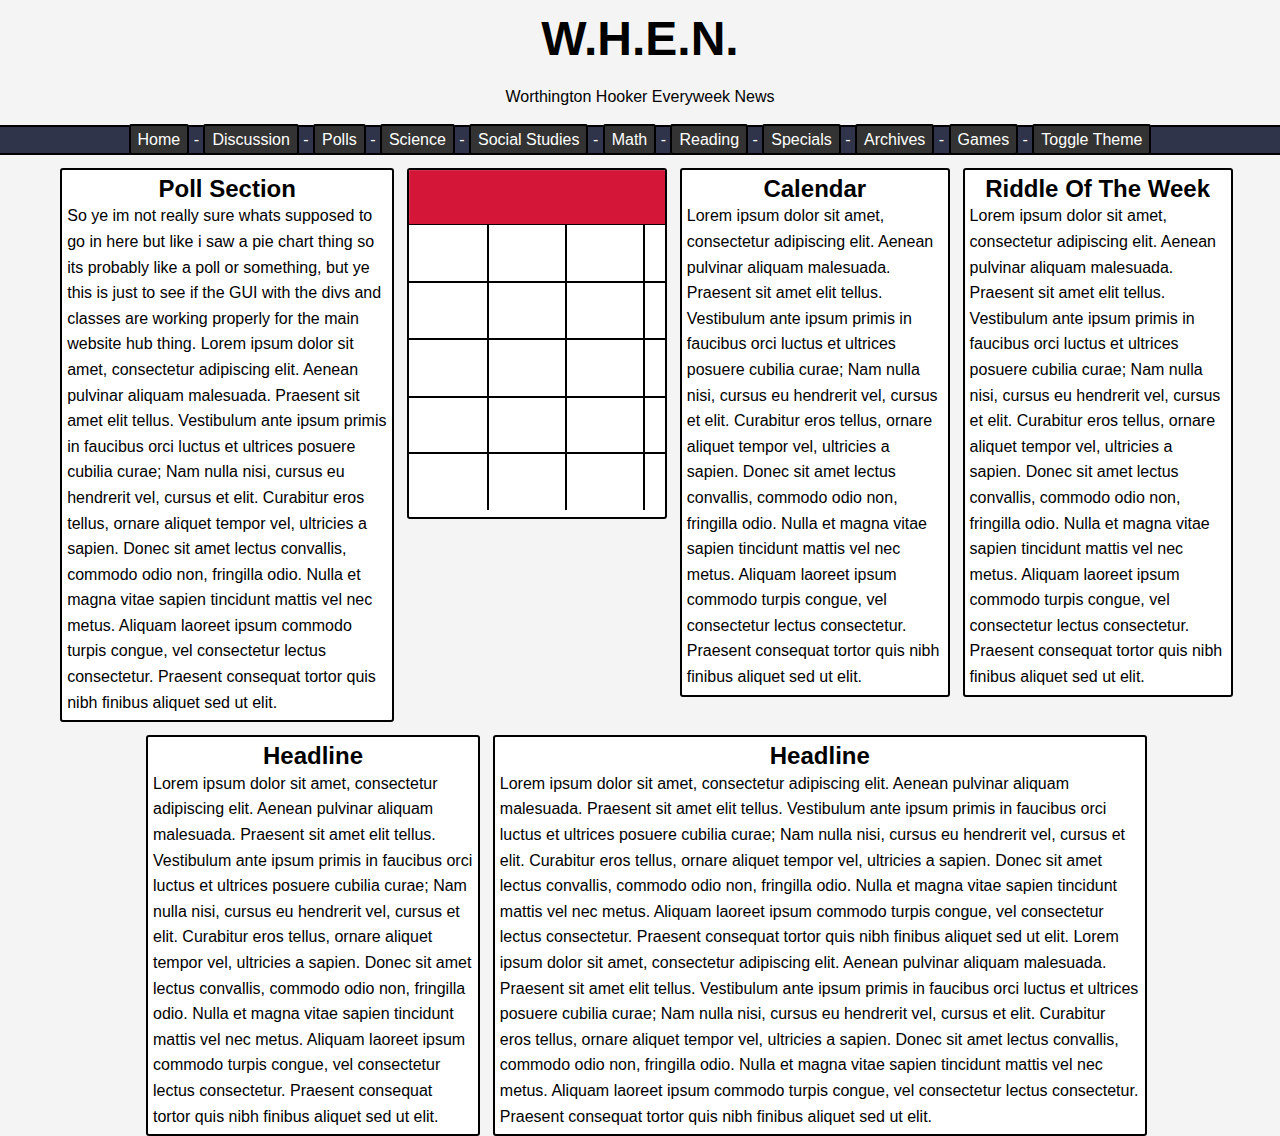
==== index.html @ 35027ff5 "added themes" ====
<!DOCTYPE html>
<html>
    <head>
        <title>W.H.E.N. 6th Grade</title>
        <link rel="stylesheet" type="text/css" href="css/style.css">
        <script>
            function toggleTheme() {
                // Obtains an array of all <link>
                // elements.
                // Select your element using indexing.
                var theme = document.getElementsByTagName('link')[0];
      
                // Change the value of href attribute 
                // to change the css sheet.
                if (theme.getAttribute('href') == 'css/style.css') {
                    theme.setAttribute('href', 'css/dark.css');
                } else {
                    theme.setAttribute('href', 'css/style.css');
                }
            }
            </script>
    </head>
    <body>
        <h1>W.H.E.N.</h1>
        <p>Worthington Hooker Everyweek News</p>
    </body>
    <div class="tabs-box">
        <a class="button" href="index.html">Home</a> - <a class="button" href="discuss.html">Discussion</a> - <a class="button" href="polls.html">Polls</a> - <a class="button" href="science.html">Science</a> - <a class="button" href="ss.html">Social Studies</a> - <a class="button" href="math.html">Math</a> - <a class="button" href="ela.html">Reading</a> - <a class="button" href="specials.html">Specials</a> - <a class="button" href="arch.html">Archives</a> - <a class="button" href="games.html">Games</a> - <a class="button" href="javascript:toggleTheme();">Toggle Theme</a>
        <script type="text/javascript">
        const buttons = document.querySelectorAll('a');
        buttons.forEach(btn => {
            btn.addEventListener('click', function(e) {

                let x = e.clientX - e.target.offsetLeft;
                let y = e.clientY - e.target.offsetTop;

                let ripples = document.createElement('span');
                ripples.style.left = x + 'px';
                ripples.style.top = y + 'px';
                this.appendChild(ripples);

                setTimeout(() => {
                    ripples.remove();
                },250);
            })
        })
        </script>
    </div>
    <div class="flex-box">
        <div class="poll-box">
        <h1>Poll Section</h1>
        So ye im not really sure whats supposed to go in here but like i saw a pie chart thing so its probably like a poll or something, but ye this is just to see if the GUI with the divs and classes are working properly for the main website hub thing. Lorem ipsum dolor sit amet, consectetur adipiscing elit. Aenean pulvinar aliquam malesuada. Praesent sit amet elit tellus. Vestibulum ante ipsum primis in faucibus orci luctus et ultrices posuere cubilia curae; Nam nulla nisi, cursus eu hendrerit vel, cursus et elit. Curabitur eros tellus, ornare aliquet tempor vel, ultricies a sapien. Donec sit amet lectus convallis, commodo odio non, fringilla odio. Nulla et magna vitae sapien tincidunt mattis vel nec metus. Aliquam laoreet ipsum commodo turpis congue, vel consectetur lectus consectetur. Praesent consequat tortor quis nibh finibus aliquet sed ut elit.
        </div>
        <div class="menu-box">
            <img src="img/menu_blank.png">
            </div>
            <div class="calendar-box">
                <h1>Calendar</h1>
                Lorem ipsum dolor sit amet, consectetur adipiscing elit. Aenean pulvinar aliquam malesuada. Praesent sit amet elit tellus. Vestibulum ante ipsum primis in faucibus orci luctus et ultrices posuere cubilia curae; Nam nulla nisi, cursus eu hendrerit vel, cursus et elit. Curabitur eros tellus, ornare aliquet tempor vel, ultricies a sapien. Donec sit amet lectus convallis, commodo odio non, fringilla odio. Nulla et magna vitae sapien tincidunt mattis vel nec metus. Aliquam laoreet ipsum commodo turpis congue, vel consectetur lectus consectetur. Praesent consequat tortor quis nibh finibus aliquet sed ut elit.
                </div>
                <div class="riddle-box">
                    <h1>Riddle Of The Week</h1>
                    Lorem ipsum dolor sit amet, consectetur adipiscing elit. Aenean pulvinar aliquam malesuada. Praesent sit amet elit tellus. Vestibulum ante ipsum primis in faucibus orci luctus et ultrices posuere cubilia curae; Nam nulla nisi, cursus eu hendrerit vel, cursus et elit. Curabitur eros tellus, ornare aliquet tempor vel, ultricies a sapien. Donec sit amet lectus convallis, commodo odio non, fringilla odio. Nulla et magna vitae sapien tincidunt mattis vel nec metus. Aliquam laoreet ipsum commodo turpis congue, vel consectetur lectus consectetur. Praesent consequat tortor quis nibh finibus aliquet sed ut elit.
                    </div>
                    <div class="art1-box">
                        <h1>Headline</h1>
                        Lorem ipsum dolor sit amet, consectetur adipiscing elit. Aenean pulvinar aliquam malesuada. Praesent sit amet elit tellus. Vestibulum ante ipsum primis in faucibus orci luctus et ultrices posuere cubilia curae; Nam nulla nisi, cursus eu hendrerit vel, cursus et elit. Curabitur eros tellus, ornare aliquet tempor vel, ultricies a sapien. Donec sit amet lectus convallis, commodo odio non, fringilla odio. Nulla et magna vitae sapien tincidunt mattis vel nec metus. Aliquam laoreet ipsum commodo turpis congue, vel consectetur lectus consectetur. Praesent consequat tortor quis nibh finibus aliquet sed ut elit.
                        </div>
                        <div class="art2-box">
                            <h1>Headline</h1>
                            Lorem ipsum dolor sit amet, consectetur adipiscing elit. Aenean pulvinar aliquam malesuada. Praesent sit amet elit tellus. Vestibulum ante ipsum primis in faucibus orci luctus et ultrices posuere cubilia curae; Nam nulla nisi, cursus eu hendrerit vel, cursus et elit. Curabitur eros tellus, ornare aliquet tempor vel, ultricies a sapien. Donec sit amet lectus convallis, commodo odio non, fringilla odio. Nulla et magna vitae sapien tincidunt mattis vel nec metus. Aliquam laoreet ipsum commodo turpis congue, vel consectetur lectus consectetur. Praesent consequat tortor quis nibh finibus aliquet sed ut elit. Lorem ipsum dolor sit amet, consectetur adipiscing elit. Aenean pulvinar aliquam malesuada. Praesent sit amet elit tellus. Vestibulum ante ipsum primis in faucibus orci luctus et ultrices posuere cubilia curae; Nam nulla nisi, cursus eu hendrerit vel, cursus et elit. Curabitur eros tellus, ornare aliquet tempor vel, ultricies a sapien. Donec sit amet lectus convallis, commodo odio non, fringilla odio. Nulla et magna vitae sapien tincidunt mattis vel nec metus. Aliquam laoreet ipsum commodo turpis congue, vel consectetur lectus consectetur. Praesent consequat tortor quis nibh finibus aliquet sed ut elit.
                            </div>
    </div>
</html>
---- css/style.css ----
body{
    padding-top: 10px;
    background-color:#f4f4f4;
    color:#000000;
    font-family: Helvetica, sans-serif;
    font-size:16px;
    line-height:1.6em;
    margin:auto;
    text-align: center;
}

h1{
    width: 100%;
    font-size: 48px;
    margin:auto;
    line-height: 1.2;
}

a{
    text-decoration: none;
}

.button{
    position: relative;
    background-color: #333;
    font-size: 16px;
    color:#fff;
    padding:5px 7px;
    border:2px rgb(0, 0, 0) solid;
    border-radius: 3px;
    overflow: hidden;
    text-align: center;
    transition: all 250ms cubic-bezier(.25, .8, .25, 1);
}

.button:hover{
    box-shadow: 0px 0px 10px 3px #080008;
    font-size: 20px;
    color:#fff;
    padding:5px 7px;
    padding:10px 15px;
    border:2px rgb(0, 0, 0) solid;
    border-radius: 5px;
    text-align: center;
    background-image: linear-gradient(to bottom, #2a1433 0%, #1a0a20 100%);
}

.flex-box{
    display: flex;
    flex-flow: row wrap;
    justify-content: center;
    align-items: row;
}

.poll-box{
    width: 25%;
    height: 50%;
    background-color: rgb(255, 255, 255);
    color:rgb(0, 0, 0);
    margin-left: 1%;
    margin-top: 1%;
    border: 2px rgb(0, 0, 0) solid;
    border-radius: 3px;
    padding: 5px;
    text-align: left;
}

.poll-box h1{
    font-size: 24px;
    margin:0;
    width: 100%;
    text-align: center;
}

.menu-box{
    width: 20%;
    height: 50%;
    background-color: rgb(255, 255, 255);
    color:rgb(0, 0, 0);
    margin-left: 1%;
    margin-top: 1%;
    border: 2px rgb(0, 0, 0) solid;
    border-radius: 3px;
    text-align: center;
    align-content: center;
    overflow: hidden;
}

.menu-box h1{
    font-size: 24px;
    margin:0;
    width: 100%;
    text-align: center;
}

.calendar-box{
    width: 20%;
    height: 35%;
    background-color: rgb(255, 255, 255);
    color:rgb(0, 0, 0);
    margin-left: 1%;
    margin-top: 1%;
    border: 2px rgb(0, 0, 0) solid;
    border-radius: 3px;
    padding: 5px;
    text-align: left;
}

.calendar-box h1{
    font-size: 24px;
    margin:0;
    width: 100%;
    text-align: center;
}

.riddle-box{
    width: 20%;
    height: 35%;
    background-color: rgb(255, 255, 255);
    color:rgb(0, 0, 0);
    margin-left: 1%;
    margin-top: 1%;
    border: 2px rgb(0, 0, 0) solid;
    border-radius: 3px;
    padding: 5px;
    text-align: left;
}

.riddle-box h1{
    font-size: 24px;
    margin:0;
    width: 100%;
    text-align: center;
}

.art1-box{
    width: 25%;
    height: 50%;
    background-color: rgb(255, 255, 255);
    color:rgb(0, 0, 0);
    margin-left: 1%;
    margin-top: 1%;
    border: 2px rgb(0, 0, 0) solid;
    border-radius: 3px;
    padding: 5px;
    text-align: left;
}

.art1-box h1{
    font-size: 24px;
    margin:0;
    width: 100%;
    text-align: center;
}

.art2-box{
    width: 50%;
    height: 50%;
    background-color: rgb(255, 255, 255);
    color:rgb(0, 0, 0);
    margin-left: 1%;
    margin-top: 1%;
    border: 2px rgb(0, 0, 0) solid;
    border-radius: 3px;
    padding: 5px;
    text-align: left;
}

.art2-box h1{
    font-size: 24px;
    margin:0;
    width: 100%;
    text-align: center;
}

.tabs-box{
    background-color: rgb(48, 52, 75);
    border-top: 2px rgb(0, 0, 0) solid;
    border-bottom: 2px rgb(0, 0, 0) solid;
    color: #f4f4f4;
    text-align: center;
    height: 2%;
}

#disqus_thread{
    padding: 10px;
    border:2px #000;
}

span {
    position: absolute;
    background: #fff;
    transform: translate(-50%, -50%);
    pointer-events: none;
    border-radius: 50%;
    overflow: hidden;
    animation: animate 250ms linear infinite;
}
@keyframes animate {
    0% {
        width: 0px;
        height: 0px;
        opacity: 100%;
    }
    100% {
        width: 50px;
        height: 50px;
        opacity: 0%;
    }
}
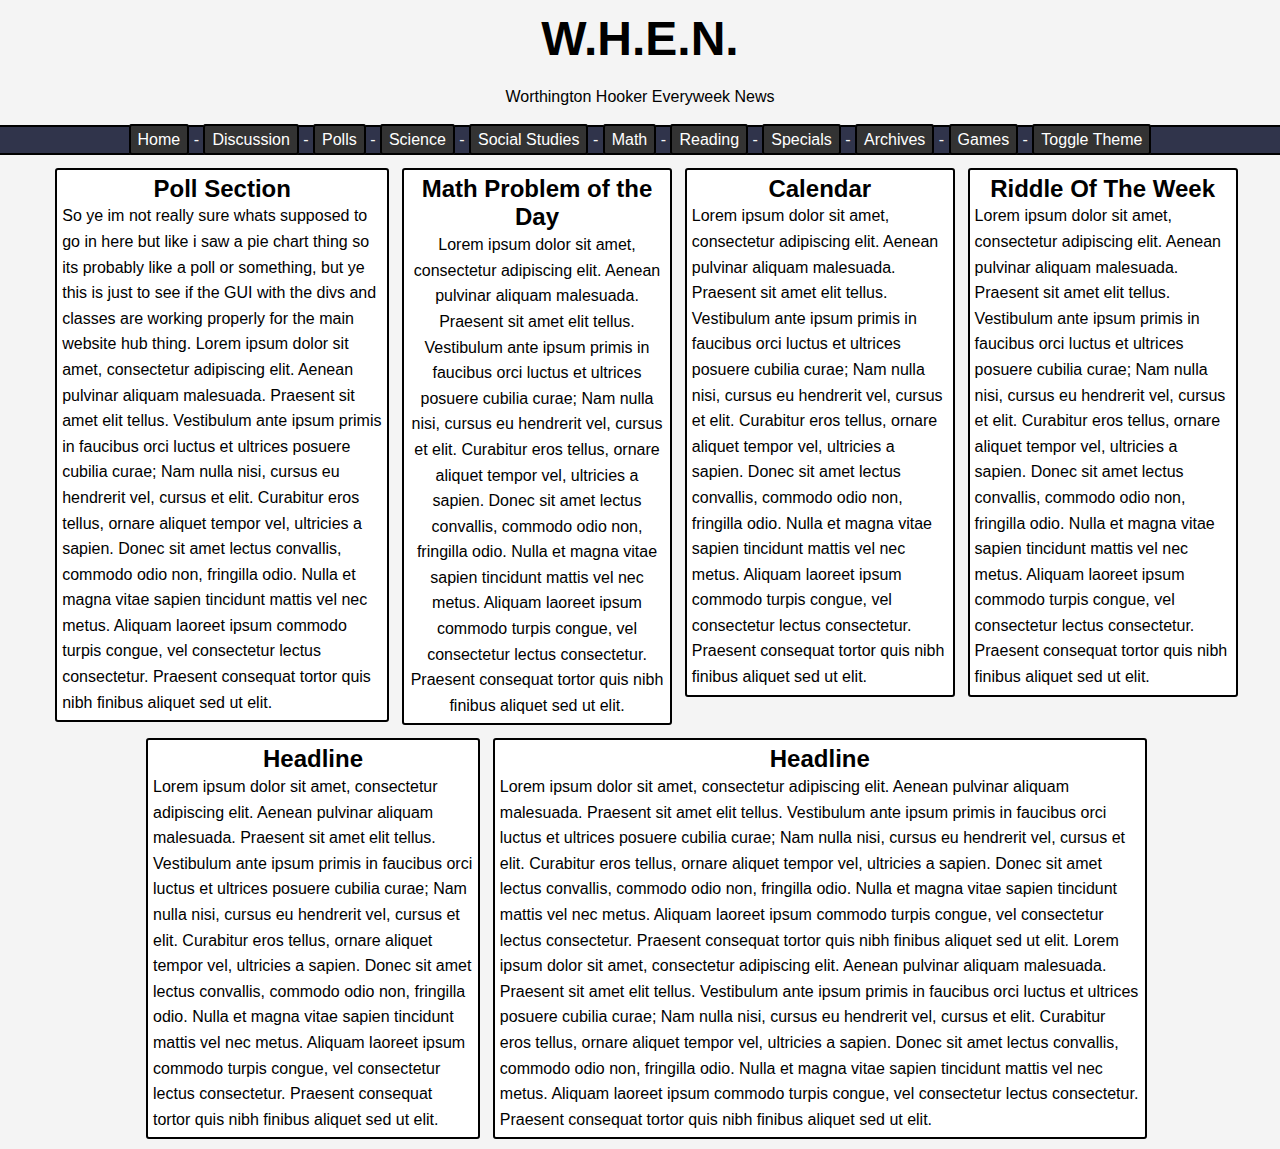
==== commit 68cf00bc: "removed lave theme" ====
--- a/index.html
+++ b/index.html
@@ -14,7 +14,7 @@
                 // to change the css sheet.
                 if (theme.getAttribute('href') == 'css/style.css') {
                     theme.setAttribute('href', 'css/dark.css');
-                } else {
+                } else if(theme.getAttribute('href') == 'css/dark.css'){
                     theme.setAttribute('href', 'css/style.css');
                 }
             }
@@ -52,7 +52,8 @@
         So ye im not really sure whats supposed to go in here but like i saw a pie chart thing so its probably like a poll or something, but ye this is just to see if the GUI with the divs and classes are working properly for the main website hub thing. Lorem ipsum dolor sit amet, consectetur adipiscing elit. Aenean pulvinar aliquam malesuada. Praesent sit amet elit tellus. Vestibulum ante ipsum primis in faucibus orci luctus et ultrices posuere cubilia curae; Nam nulla nisi, cursus eu hendrerit vel, cursus et elit. Curabitur eros tellus, ornare aliquet tempor vel, ultricies a sapien. Donec sit amet lectus convallis, commodo odio non, fringilla odio. Nulla et magna vitae sapien tincidunt mattis vel nec metus. Aliquam laoreet ipsum commodo turpis congue, vel consectetur lectus consectetur. Praesent consequat tortor quis nibh finibus aliquet sed ut elit.
         </div>
         <div class="menu-box">
-            <img src="img/menu_blank.png">
+            <h1>Math Problem of the Day</h1>
+            Lorem ipsum dolor sit amet, consectetur adipiscing elit. Aenean pulvinar aliquam malesuada. Praesent sit amet elit tellus. Vestibulum ante ipsum primis in faucibus orci luctus et ultrices posuere cubilia curae; Nam nulla nisi, cursus eu hendrerit vel, cursus et elit. Curabitur eros tellus, ornare aliquet tempor vel, ultricies a sapien. Donec sit amet lectus convallis, commodo odio non, fringilla odio. Nulla et magna vitae sapien tincidunt mattis vel nec metus. Aliquam laoreet ipsum commodo turpis congue, vel consectetur lectus consectetur. Praesent consequat tortor quis nibh finibus aliquet sed ut elit.
             </div>
             <div class="calendar-box">
                 <h1>Calendar</h1>
--- a/css/style.css
+++ b/css/style.css
@@ -1,5 +1,6 @@
 body{
     padding-top: 10px;
+    padding-bottom: 10px;
     background-color:#f4f4f4;
     color:#000000;
     font-family: Helvetica, sans-serif;
@@ -84,6 +85,7 @@
     text-align: center;
     align-content: center;
     overflow: hidden;
+    padding: 5px;
 }
 
 .menu-box h1{
@@ -194,9 +196,9 @@
     pointer-events: none;
     border-radius: 50%;
     overflow: hidden;
-    animation: animate 250ms linear infinite;
-}
-@keyframes animate {
+    animation: span-animate 250ms linear infinite;
+}
+@keyframes span-animate {
     0% {
         width: 0px;
         height: 0px;
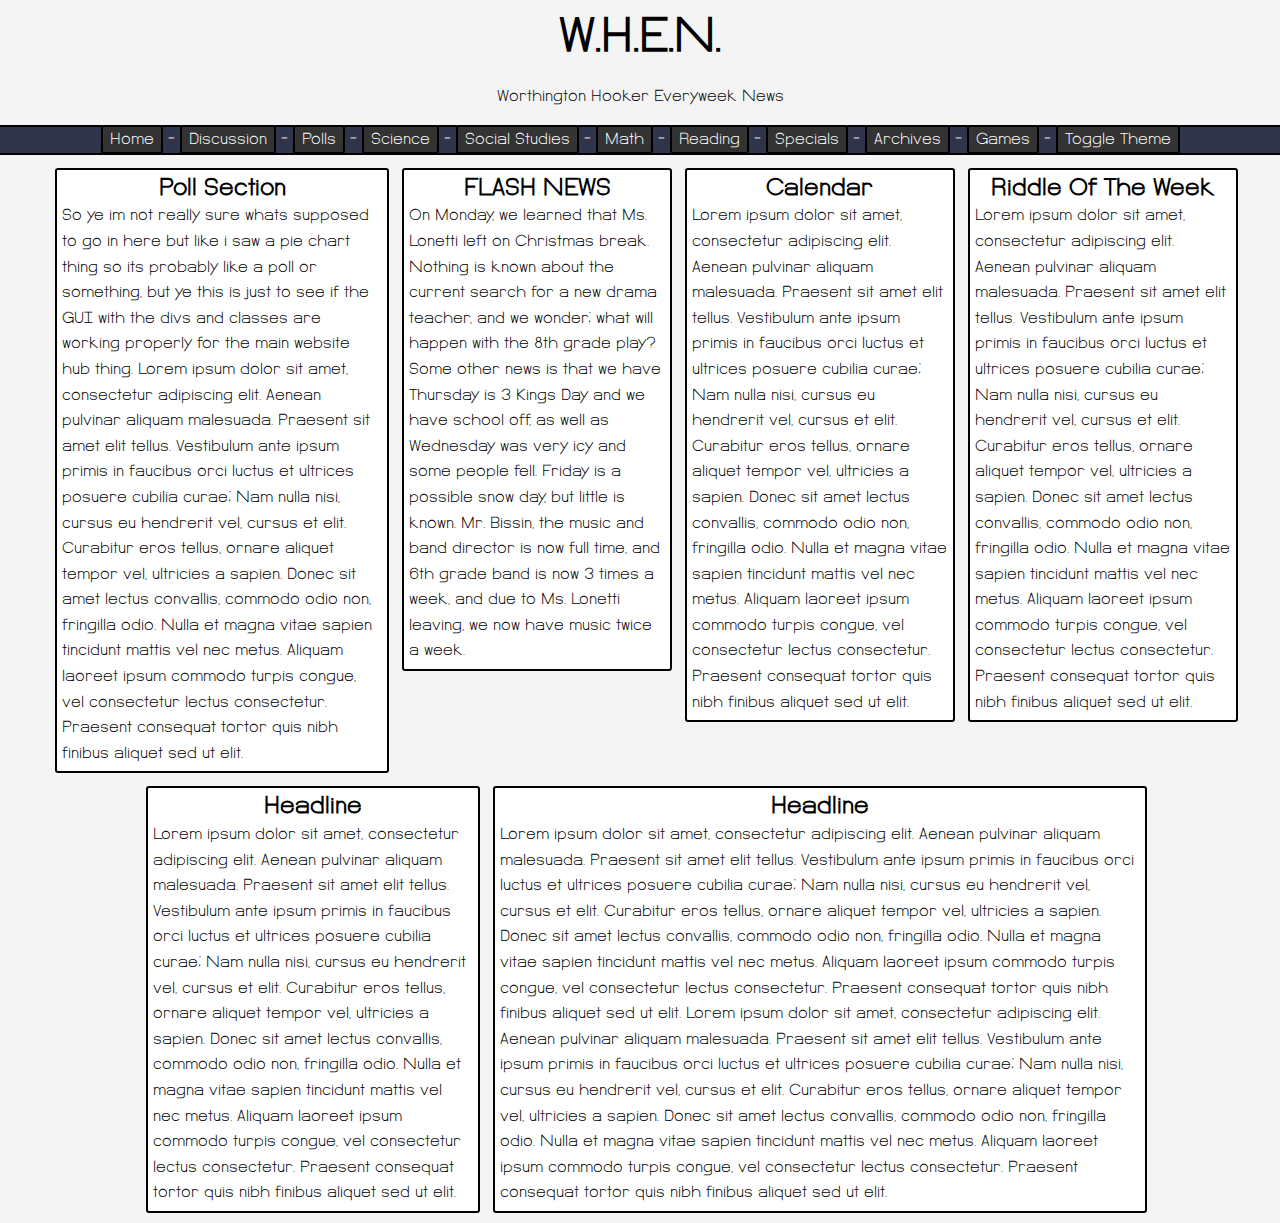
==== commit d966bbef: "Added articles to some blank pages" ====
--- a/index.html
+++ b/index.html
@@ -52,8 +52,8 @@
         So ye im not really sure whats supposed to go in here but like i saw a pie chart thing so its probably like a poll or something, but ye this is just to see if the GUI with the divs and classes are working properly for the main website hub thing. Lorem ipsum dolor sit amet, consectetur adipiscing elit. Aenean pulvinar aliquam malesuada. Praesent sit amet elit tellus. Vestibulum ante ipsum primis in faucibus orci luctus et ultrices posuere cubilia curae; Nam nulla nisi, cursus eu hendrerit vel, cursus et elit. Curabitur eros tellus, ornare aliquet tempor vel, ultricies a sapien. Donec sit amet lectus convallis, commodo odio non, fringilla odio. Nulla et magna vitae sapien tincidunt mattis vel nec metus. Aliquam laoreet ipsum commodo turpis congue, vel consectetur lectus consectetur. Praesent consequat tortor quis nibh finibus aliquet sed ut elit.
         </div>
         <div class="menu-box">
-            <h1>Math Problem of the Day</h1>
-            Lorem ipsum dolor sit amet, consectetur adipiscing elit. Aenean pulvinar aliquam malesuada. Praesent sit amet elit tellus. Vestibulum ante ipsum primis in faucibus orci luctus et ultrices posuere cubilia curae; Nam nulla nisi, cursus eu hendrerit vel, cursus et elit. Curabitur eros tellus, ornare aliquet tempor vel, ultricies a sapien. Donec sit amet lectus convallis, commodo odio non, fringilla odio. Nulla et magna vitae sapien tincidunt mattis vel nec metus. Aliquam laoreet ipsum commodo turpis congue, vel consectetur lectus consectetur. Praesent consequat tortor quis nibh finibus aliquet sed ut elit.
+            <h1>FLASH NEWS</h1>
+            On Monday, we learned that Ms. Lonetti  left on Christmas break. Nothing is known about the current search for a new drama teacher, and we wonder; what will happen with the 8th grade play? Some other news is that we have Thursday is 3 Kings Day and we have school off, as well as Wednesday was very icy and some people fell. Friday is a possible snow day, but little is known. Mr. Bissin, the music and band director is now full time, and 6th grade band is now 3 times a week, and due to Ms. Lonetti leaving, we now have music twice a week.
             </div>
             <div class="calendar-box">
                 <h1>Calendar</h1>
--- a/css/style.css
+++ b/css/style.css
@@ -1,9 +1,14 @@
+@font-face {
+    font-family: winn;
+    src: url(/WINN.otf) format("opentype");
+}
+
 body{
     padding-top: 10px;
     padding-bottom: 10px;
     background-color:#f4f4f4;
+    font-family: winn, Helvetica, sans-serif;
     color:#000000;
-    font-family: Helvetica, sans-serif;
     font-size:16px;
     line-height:1.6em;
     margin:auto;
@@ -82,7 +87,7 @@
     margin-top: 1%;
     border: 2px rgb(0, 0, 0) solid;
     border-radius: 3px;
-    text-align: center;
+    text-align: left;
     align-content: center;
     overflow: hidden;
     padding: 5px;
@@ -169,6 +174,26 @@
 }
 
 .art2-box h1{
+    font-size: 24px;
+    margin:0;
+    width: 100%;
+    text-align: center;
+}
+
+.article-box{
+    width: 50%;
+    height: 50%;
+    background-color: rgb(255, 255, 255);
+    color:rgb(0, 0, 0);
+    margin-left: 1%;
+    margin-top: 1%;
+    border: 2px rgb(0, 0, 0) solid;
+    border-radius: 3px;
+    padding: 5px;
+    text-align: left;
+}
+
+.article-box h1{
     font-size: 24px;
     margin:0;
     width: 100%;
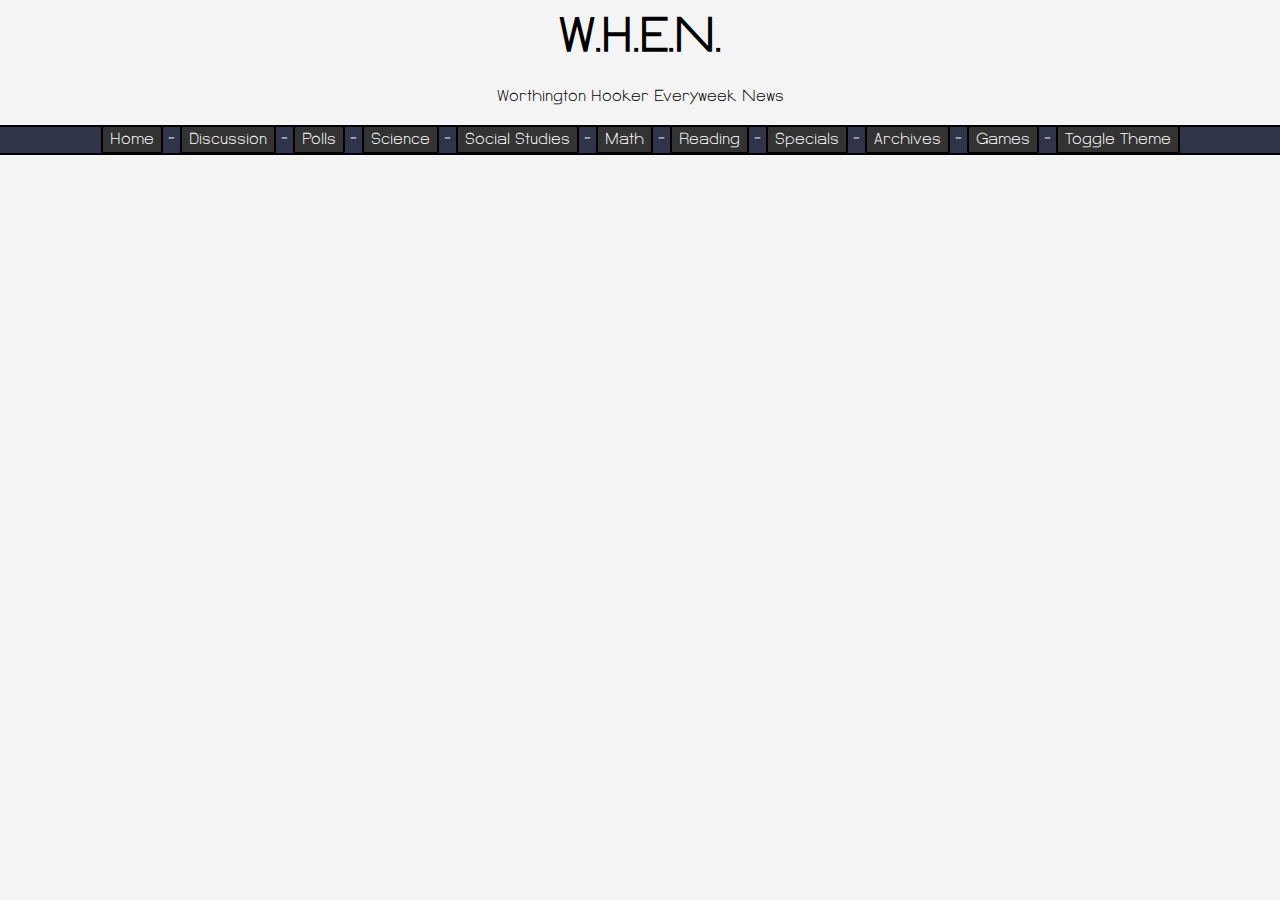
==== commit a47f2ec9: "change html when move to a different tab" ====
--- a/index.html
+++ b/index.html
@@ -3,73 +3,14 @@
     <head>
         <title>W.H.E.N. 6th Grade</title>
         <link rel="stylesheet" type="text/css" href="css/style.css">
-        <script>
-            function toggleTheme() {
-                // Obtains an array of all <link>
-                // elements.
-                // Select your element using indexing.
-                var theme = document.getElementsByTagName('link')[0];
-      
-                // Change the value of href attribute 
-                // to change the css sheet.
-                if (theme.getAttribute('href') == 'css/style.css') {
-                    theme.setAttribute('href', 'css/dark.css');
-                } else if(theme.getAttribute('href') == 'css/dark.css'){
-                    theme.setAttribute('href', 'css/style.css');
-                }
-            }
-            </script>
+        <script src="main.js"></script>
     </head>
     <body>
         <h1>W.H.E.N.</h1>
         <p>Worthington Hooker Everyweek News</p>
     </body>
     <div class="tabs-box">
-        <a class="button" href="index.html">Home</a> - <a class="button" href="discuss.html">Discussion</a> - <a class="button" href="polls.html">Polls</a> - <a class="button" href="science.html">Science</a> - <a class="button" href="ss.html">Social Studies</a> - <a class="button" href="math.html">Math</a> - <a class="button" href="ela.html">Reading</a> - <a class="button" href="specials.html">Specials</a> - <a class="button" href="arch.html">Archives</a> - <a class="button" href="games.html">Games</a> - <a class="button" href="javascript:toggleTheme();">Toggle Theme</a>
-        <script type="text/javascript">
-        const buttons = document.querySelectorAll('a');
-        buttons.forEach(btn => {
-            btn.addEventListener('click', function(e) {
-
-                let x = e.clientX - e.target.offsetLeft;
-                let y = e.clientY - e.target.offsetTop;
-
-                let ripples = document.createElement('span');
-                ripples.style.left = x + 'px';
-                ripples.style.top = y + 'px';
-                this.appendChild(ripples);
-
-                setTimeout(() => {
-                    ripples.remove();
-                },250);
-            })
-        })
-        </script>
+        <a class="button" onclick="page.switchpage(0)">Home</a> - <a class="button" href="discuss.html">Discussion</a> - <a class="button" onclick="page.switchpage(2)">Polls</a> - <a class="button" onclick="page.switchpage(3)">Science</a> - <a class="button" onclick="page.switchpage(4)">Social Studies</a> - <a class="button" onclick="page.switchpage(5)">Math</a> - <a class="button" onclick="page.switchpage(6)">Reading</a> - <a class="button" onclick="page.switchpage(7)">Specials</a> - <a class="button" onclick="page.switchpage(8)">Archives</a> - <a class="button" onclick="page.switchpage(9)">Games</a> - <a class="button" onclick="toggleTheme();">Toggle Theme</a>
     </div>
-    <div class="flex-box">
-        <div class="poll-box">
-        <h1>Poll Section</h1>
-        So ye im not really sure whats supposed to go in here but like i saw a pie chart thing so its probably like a poll or something, but ye this is just to see if the GUI with the divs and classes are working properly for the main website hub thing. Lorem ipsum dolor sit amet, consectetur adipiscing elit. Aenean pulvinar aliquam malesuada. Praesent sit amet elit tellus. Vestibulum ante ipsum primis in faucibus orci luctus et ultrices posuere cubilia curae; Nam nulla nisi, cursus eu hendrerit vel, cursus et elit. Curabitur eros tellus, ornare aliquet tempor vel, ultricies a sapien. Donec sit amet lectus convallis, commodo odio non, fringilla odio. Nulla et magna vitae sapien tincidunt mattis vel nec metus. Aliquam laoreet ipsum commodo turpis congue, vel consectetur lectus consectetur. Praesent consequat tortor quis nibh finibus aliquet sed ut elit.
-        </div>
-        <div class="menu-box">
-            <h1>FLASH NEWS</h1>
-            On Monday, we learned that Ms. Lonetti  left on Christmas break. Nothing is known about the current search for a new drama teacher, and we wonder; what will happen with the 8th grade play? Some other news is that we have Thursday is 3 Kings Day and we have school off, as well as Wednesday was very icy and some people fell. Friday is a possible snow day, but little is known. Mr. Bissin, the music and band director is now full time, and 6th grade band is now 3 times a week, and due to Ms. Lonetti leaving, we now have music twice a week.
-            </div>
-            <div class="calendar-box">
-                <h1>Calendar</h1>
-                Lorem ipsum dolor sit amet, consectetur adipiscing elit. Aenean pulvinar aliquam malesuada. Praesent sit amet elit tellus. Vestibulum ante ipsum primis in faucibus orci luctus et ultrices posuere cubilia curae; Nam nulla nisi, cursus eu hendrerit vel, cursus et elit. Curabitur eros tellus, ornare aliquet tempor vel, ultricies a sapien. Donec sit amet lectus convallis, commodo odio non, fringilla odio. Nulla et magna vitae sapien tincidunt mattis vel nec metus. Aliquam laoreet ipsum commodo turpis congue, vel consectetur lectus consectetur. Praesent consequat tortor quis nibh finibus aliquet sed ut elit.
-                </div>
-                <div class="riddle-box">
-                    <h1>Riddle Of The Week</h1>
-                    Lorem ipsum dolor sit amet, consectetur adipiscing elit. Aenean pulvinar aliquam malesuada. Praesent sit amet elit tellus. Vestibulum ante ipsum primis in faucibus orci luctus et ultrices posuere cubilia curae; Nam nulla nisi, cursus eu hendrerit vel, cursus et elit. Curabitur eros tellus, ornare aliquet tempor vel, ultricies a sapien. Donec sit amet lectus convallis, commodo odio non, fringilla odio. Nulla et magna vitae sapien tincidunt mattis vel nec metus. Aliquam laoreet ipsum commodo turpis congue, vel consectetur lectus consectetur. Praesent consequat tortor quis nibh finibus aliquet sed ut elit.
-                    </div>
-                    <div class="art1-box">
-                        <h1>Headline</h1>
-                        Lorem ipsum dolor sit amet, consectetur adipiscing elit. Aenean pulvinar aliquam malesuada. Praesent sit amet elit tellus. Vestibulum ante ipsum primis in faucibus orci luctus et ultrices posuere cubilia curae; Nam nulla nisi, cursus eu hendrerit vel, cursus et elit. Curabitur eros tellus, ornare aliquet tempor vel, ultricies a sapien. Donec sit amet lectus convallis, commodo odio non, fringilla odio. Nulla et magna vitae sapien tincidunt mattis vel nec metus. Aliquam laoreet ipsum commodo turpis congue, vel consectetur lectus consectetur. Praesent consequat tortor quis nibh finibus aliquet sed ut elit.
-                        </div>
-                        <div class="art2-box">
-                            <h1>Headline</h1>
-                            Lorem ipsum dolor sit amet, consectetur adipiscing elit. Aenean pulvinar aliquam malesuada. Praesent sit amet elit tellus. Vestibulum ante ipsum primis in faucibus orci luctus et ultrices posuere cubilia curae; Nam nulla nisi, cursus eu hendrerit vel, cursus et elit. Curabitur eros tellus, ornare aliquet tempor vel, ultricies a sapien. Donec sit amet lectus convallis, commodo odio non, fringilla odio. Nulla et magna vitae sapien tincidunt mattis vel nec metus. Aliquam laoreet ipsum commodo turpis congue, vel consectetur lectus consectetur. Praesent consequat tortor quis nibh finibus aliquet sed ut elit. Lorem ipsum dolor sit amet, consectetur adipiscing elit. Aenean pulvinar aliquam malesuada. Praesent sit amet elit tellus. Vestibulum ante ipsum primis in faucibus orci luctus et ultrices posuere cubilia curae; Nam nulla nisi, cursus eu hendrerit vel, cursus et elit. Curabitur eros tellus, ornare aliquet tempor vel, ultricies a sapien. Donec sit amet lectus convallis, commodo odio non, fringilla odio. Nulla et magna vitae sapien tincidunt mattis vel nec metus. Aliquam laoreet ipsum commodo turpis congue, vel consectetur lectus consectetur. Praesent consequat tortor quis nibh finibus aliquet sed ut elit.
-                            </div>
-    </div>
+    <div class="flex-box" id="content"></div>
 </html>--- a/css/style.css
+++ b/css/style.css
@@ -37,12 +37,13 @@
     overflow: hidden;
     text-align: center;
     transition: all 250ms cubic-bezier(.25, .8, .25, 1);
+    cursor: pointer;
 }
 
 .button:hover{
     box-shadow: 0px 0px 10px 3px #080008;
     font-size: 20px;
-    color:#fff;
+    color: rgb(0, 255, 215);
     padding:5px 7px;
     padding:10px 15px;
     border:2px rgb(0, 0, 0) solid;
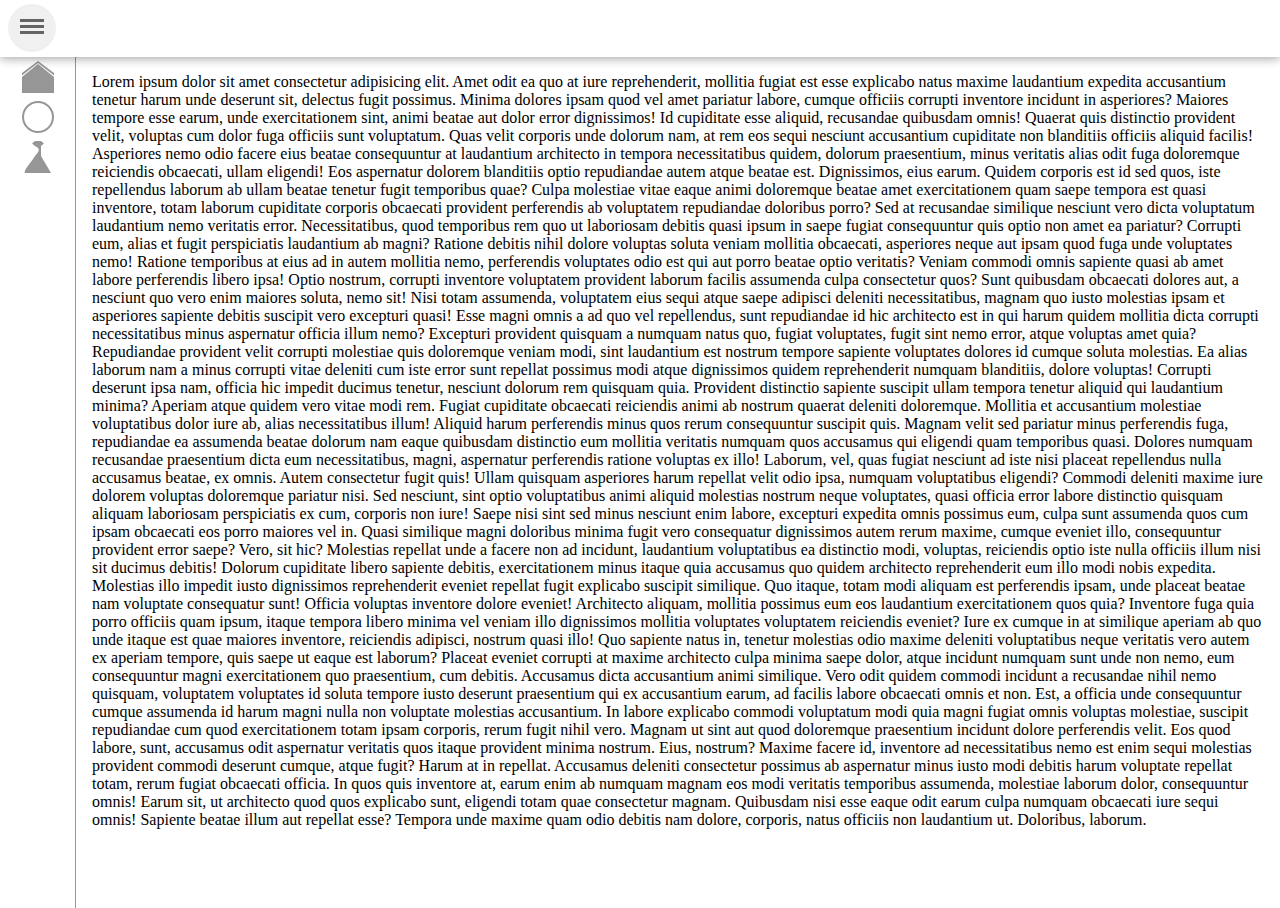
==== commit 82eb09ef: "started on new website" ====
--- a/index.html
+++ b/index.html
@@ -1,16 +1,98 @@
 <!DOCTYPE html>
-<html>
-    <head>
-        <title>W.H.E.N. 6th Grade</title>
-        <link rel="stylesheet" type="text/css" href="css/style.css">
-        <script src="main.js"></script>
-    </head>
-    <body>
-        <h1>W.H.E.N.</h1>
-        <p>Worthington Hooker Everyweek News</p>
-    </body>
-    <div class="tabs-box">
-        <a class="button" onclick="page.switchpage(0)">Home</a> - <a class="button" href="discuss.html">Discussion</a> - <a class="button" onclick="page.switchpage(2)">Polls</a> - <a class="button" onclick="page.switchpage(3)">Science</a> - <a class="button" onclick="page.switchpage(4)">Social Studies</a> - <a class="button" onclick="page.switchpage(5)">Math</a> - <a class="button" onclick="page.switchpage(6)">Reading</a> - <a class="button" onclick="page.switchpage(7)">Specials</a> - <a class="button" onclick="page.switchpage(8)">Archives</a> - <a class="button" onclick="page.switchpage(9)">Games</a> - <a class="button" onclick="toggleTheme();">Toggle Theme</a>
+<html lang="en">
+<head>
+    <meta charset="UTF-8">
+    <meta http-equiv="X-UA-Compatible" content="IE=edge">
+    <meta name="viewport" content="width=device-width, initial-scale=1.0">
+    <link rel="stylesheet" href="css/style.css">
+    <title>W.H.E.N. 6th Grade</title>
+</head>
+<body>
+    <header class="header">
+        <button class="menu-icon-btn" data-menu-icon-btn>
+            <svg class="menu-icon" width="24" height="24" viewBox="0 0 24 24">
+                <rect x="0" y="4" width="24" height="3"/>
+                <rect x="0" y="10" width="24" height="3"/>
+                <rect x="0" y="16" width="24" height="3"/>
+            </svg>
+        </button>
+    </header>
+    <div class="container">
+        <aside class="sidebar">
+            <ul class="sidebar-list">
+                <li class="sidebar-list-item">
+                    <a href="#" class="sidebar-link">
+                        <svg class="sidebar-icon" viewBox="0 0 32 32">
+                            <path d="M0, 32 L0, 16 L16, 3 L32, 16 L32, 32"/>
+                            <path d="M0, 14.4 L0, 12 L16, 0 L32, 12 L32, 14.4 L16, 2"/>
+                        </svg>
+                        <div class="hidden-sidebar">Home</div>
+                    </a>
+                </li>
+                <li class="sidebar-list-item">
+                    <a href="#" class="sidebar-link">
+                        <svg class="sidebar-icon" viewBox="0 0 32 32">
+                            <defs>
+                            <mask id="inner">
+                                <rect fill="white" x="0" y="0" width="32" height="32"/>
+                                <path fill="black" d="
+                                    M2, 16
+                                    C2, 8.3 8.3, 2 16, 2
+                                    C23.7, 2 30, 8.3 30, 16
+                                    C30, 23.7 23.7, 30 16, 30
+                                    C8.3, 30 2, 23.7 2, 16
+                                "/>
+                            </mask>
+                            <mask id="onlyinner">
+                                <rect fill="black" x="0" y="0" width="32" height="32"/>
+                                <path fill="white" d="
+                                    M2, 16
+                                    C2, 8.3 8.3, 2 16, 2
+                                    C23.7, 2 30, 8.3 30, 16
+                                    C30, 23.7 23.7, 30 16, 30
+                                    C8.3, 30 2, 23.7 2, 16
+                                "/>
+                            </mask>
+                            </defs>
+                                <path d="
+                                    M0, 16 
+                                    C0, 7.2 7.2, 0 16, 0 
+                                    C24.8, 0 32, 7.2 32, 16
+                                    C32, 24.8 24.8, 32 16, 32
+                                    C7.2, 32 0, 24.8 0, 16
+                                " mask="url(#inner)"/>
+                                <path d="
+                                M18 19
+                                C18, 14 25, 14 C5, 14
+                                C0, 18 32, 18 32, 18
+                                C
+                                " mask="url(#inner)"/>
+                        </svg>
+                        <div class="hidden-sidebar">Home</div>
+                    </a>
+                </li>
+                <li class="sidebar-list-item">
+                    <a href="#" class="sidebar-link">
+                        <svg class="sidebar-icon" viewBox="0 0 32 32">
+                            <path d="
+                                M3, 32
+                                C1, 30 8, 23 13, 15
+                                C21, 7 14, 6 13, 5
+                                L10, 2.5
+                                L13, 0
+                                L19, 0
+                                L22, 2.5
+                                L19, 5
+                                L19, 15
+                                L29, 32
+                            "/>
+                        </svg>
+                        <div class="hidden-sidebar">Home</div>
+                    </a>
+                </li>
+            </ul>
+        </aside>
+        <main class="content">Lorem ipsum dolor sit amet consectetur adipisicing elit. Amet odit ea quo at iure reprehenderit, mollitia fugiat est esse explicabo natus maxime laudantium expedita accusantium tenetur harum unde deserunt sit, delectus fugit possimus. Minima dolores ipsam quod vel amet pariatur labore, cumque officiis corrupti inventore incidunt in asperiores? Maiores tempore esse earum, unde exercitationem sint, animi beatae aut dolor error dignissimos! Id cupiditate esse aliquid, recusandae quibusdam omnis! Quaerat quis distinctio provident velit, voluptas cum dolor fuga officiis sunt voluptatum. Quas velit corporis unde dolorum nam, at rem eos sequi nesciunt accusantium cupiditate non blanditiis officiis aliquid facilis! Asperiores nemo odio facere eius beatae consequuntur at laudantium architecto in tempora necessitatibus quidem, dolorum praesentium, minus veritatis alias odit fuga doloremque reiciendis obcaecati, ullam eligendi! Eos aspernatur dolorem blanditiis optio repudiandae autem atque beatae est. Dignissimos, eius earum. Quidem corporis est id sed quos, iste repellendus laborum ab ullam beatae tenetur fugit temporibus quae? Culpa molestiae vitae eaque animi doloremque beatae amet exercitationem quam saepe tempora est quasi inventore, totam laborum cupiditate corporis obcaecati provident perferendis ab voluptatem repudiandae doloribus porro? Sed at recusandae similique nesciunt vero dicta voluptatum laudantium nemo veritatis error. Necessitatibus, quod temporibus rem quo ut laboriosam debitis quasi ipsum in saepe fugiat consequuntur quis optio non amet ea pariatur? Corrupti eum, alias et fugit perspiciatis laudantium ab magni? Ratione debitis nihil dolore voluptas soluta veniam mollitia obcaecati, asperiores neque aut ipsam quod fuga unde voluptates nemo! Ratione temporibus at eius ad in autem mollitia nemo, perferendis voluptates odio est qui aut porro beatae optio veritatis? Veniam commodi omnis sapiente quasi ab amet labore perferendis libero ipsa! Optio nostrum, corrupti inventore voluptatem provident laborum facilis assumenda culpa consectetur quos? Sunt quibusdam obcaecati dolores aut, a nesciunt quo vero enim maiores soluta, nemo sit! Nisi totam assumenda, voluptatem eius sequi atque saepe adipisci deleniti necessitatibus, magnam quo iusto molestias ipsam et asperiores sapiente debitis suscipit vero excepturi quasi! Esse magni omnis a ad quo vel repellendus, sunt repudiandae id hic architecto est in qui harum quidem mollitia dicta corrupti necessitatibus minus aspernatur officia illum nemo? Excepturi provident quisquam a numquam natus quo, fugiat voluptates, fugit sint nemo error, atque voluptas amet quia? Repudiandae provident velit corrupti molestiae quis doloremque veniam modi, sint laudantium est nostrum tempore sapiente voluptates dolores id cumque soluta molestias. Ea alias laborum nam a minus corrupti vitae deleniti cum iste error sunt repellat possimus modi atque dignissimos quidem reprehenderit numquam blanditiis, dolore voluptas! Corrupti deserunt ipsa nam, officia hic impedit ducimus tenetur, nesciunt dolorum rem quisquam quia. Provident distinctio sapiente suscipit ullam tempora tenetur aliquid qui laudantium minima? Aperiam atque quidem vero vitae modi rem. Fugiat cupiditate obcaecati reiciendis animi ab nostrum quaerat deleniti doloremque. Mollitia et accusantium molestiae voluptatibus dolor iure ab, alias necessitatibus illum! Aliquid harum perferendis minus quos rerum consequuntur suscipit quis. Magnam velit sed pariatur minus perferendis fuga, repudiandae ea assumenda beatae dolorum nam eaque quibusdam distinctio eum mollitia veritatis numquam quos accusamus qui eligendi quam temporibus quasi. Dolores numquam recusandae praesentium dicta eum necessitatibus, magni, aspernatur perferendis ratione voluptas ex illo! Laborum, vel, quas fugiat nesciunt ad iste nisi placeat repellendus nulla accusamus beatae, ex omnis. Autem consectetur fugit quis! Ullam quisquam asperiores harum repellat velit odio ipsa, numquam voluptatibus eligendi? Commodi deleniti maxime iure dolorem voluptas doloremque pariatur nisi. Sed nesciunt, sint optio voluptatibus animi aliquid molestias nostrum neque voluptates, quasi officia error labore distinctio quisquam aliquam laboriosam perspiciatis ex cum, corporis non iure! Saepe nisi sint sed minus nesciunt enim labore, excepturi expedita omnis possimus eum, culpa sunt assumenda quos cum ipsam obcaecati eos porro maiores vel in. Quasi similique magni doloribus minima fugit vero consequatur dignissimos autem rerum maxime, cumque eveniet illo, consequuntur provident error saepe? Vero, sit hic? Molestias repellat unde a facere non ad incidunt, laudantium voluptatibus ea distinctio modi, voluptas, reiciendis optio iste nulla officiis illum nisi sit ducimus debitis! Dolorum cupiditate libero sapiente debitis, exercitationem minus itaque quia accusamus quo quidem architecto reprehenderit eum illo modi nobis expedita. Molestias illo impedit iusto dignissimos reprehenderit eveniet repellat fugit explicabo suscipit similique. Quo itaque, totam modi aliquam est perferendis ipsam, unde placeat beatae nam voluptate consequatur sunt! Officia voluptas inventore dolore eveniet! Architecto aliquam, mollitia possimus eum eos laudantium exercitationem quos quia? Inventore fuga quia porro officiis quam ipsum, itaque tempora libero minima vel veniam illo dignissimos mollitia voluptates voluptatem reiciendis eveniet? Iure ex cumque in at similique aperiam ab quo unde itaque est quae maiores inventore, reiciendis adipisci, nostrum quasi illo! Quo sapiente natus in, tenetur molestias odio maxime deleniti voluptatibus neque veritatis vero autem ex aperiam tempore, quis saepe ut eaque est laborum? Placeat eveniet corrupti at maxime architecto culpa minima saepe dolor, atque incidunt numquam sunt unde non nemo, eum consequuntur magni exercitationem quo praesentium, cum debitis. Accusamus dicta accusantium animi similique. Vero odit quidem commodi incidunt a recusandae nihil nemo quisquam, voluptatem voluptates id soluta tempore iusto deserunt praesentium qui ex accusantium earum, ad facilis labore obcaecati omnis et non. Est, a officia unde consequuntur cumque assumenda id harum magni nulla non voluptate molestias accusantium. In labore explicabo commodi voluptatum modi quia magni fugiat omnis voluptas molestiae, suscipit repudiandae cum quod exercitationem totam ipsam corporis, rerum fugit nihil vero. Magnam ut sint aut quod doloremque praesentium incidunt dolore perferendis velit. Eos quod labore, sunt, accusamus odit aspernatur veritatis quos itaque provident minima nostrum. Eius, nostrum? Maxime facere id, inventore ad necessitatibus nemo est enim sequi molestias provident commodi deserunt cumque, atque fugit? Harum at in repellat. Accusamus deleniti consectetur possimus ab aspernatur minus iusto modi debitis harum voluptate repellat totam, rerum fugiat obcaecati officia. In quos quis inventore at, earum enim ab numquam magnam eos modi veritatis temporibus assumenda, molestiae laborum dolor, consequuntur omnis! Earum sit, ut architecto quod quos explicabo sunt, eligendi totam quae consectetur magnam. Quibusdam nisi esse eaque odit earum culpa numquam obcaecati iure sequi omnis! Sapiente beatae illum aut repellat esse? Tempora unde maxime quam odio debitis nam dolore, corporis, natus officiis non laudantium ut. Doloribus, laborum.</main>
     </div>
-    <div class="flex-box" id="content"></div>
+</body>
 </html>--- a/css/style.css
+++ b/css/style.css
@@ -1,238 +1,110 @@
-@font-face {
-    font-family: winn;
-    src: url(/WINN.otf) format("opentype");
+:root {
+    --accent: rgb(17, 91, 202);
+    --lightest-gray: rgb(240, 240, 240);
+    --light-gray: rgb(150, 150, 150);
+    --gray: rgb(100, 100, 100);
+    --dark-gray: rgb(15, 15, 15);
+    --header-height: 49px;
 }
 
-body{
-    padding-top: 10px;
-    padding-bottom: 10px;
-    background-color:#f4f4f4;
-    font-family: winn, Helvetica, sans-serif;
-    color:#000000;
-    font-size:16px;
-    line-height:1.6em;
-    margin:auto;
-    text-align: center;
+body {
+    margin: 0;
 }
 
-h1{
-    width: 100%;
-    font-size: 48px;
-    margin:auto;
-    line-height: 1.2;
+.header {
+    position: sticky;
+    padding: 0.25rem 0.5rem;
+    top: 0;
+    background-color: white;
+    box-shadow: 0 1px 10px 0 rgba(0, 0, 0, 0.4);
+    height: var(--header-height);
 }
 
-a{
-    text-decoration: none;
+.menu-icon-btn {
+    margin: 0;
+    padding: 0;
+    width: 48px;
+    height: 48px;
+    border: none;
+    border-radius: 24px;
+    background-color: var(--lightest-gray);
 }
 
-.button{
-    position: relative;
-    background-color: #333;
-    font-size: 16px;
-    color:#fff;
-    padding:5px 7px;
-    border:2px rgb(0, 0, 0) solid;
-    border-radius: 3px;
-    overflow: hidden;
-    text-align: center;
-    transition: all 250ms cubic-bezier(.25, .8, .25, 1);
+.menu-icon {
+    margin: 0;
+    padding: 0;
+    width: 24px;
+    height: 24px;
+    fill: var(--gray);
+}
+
+.menu-icon:hover {
+    width: 24px;
+    height: 24px;
+    fill: var(--dark-gray);
     cursor: pointer;
 }
 
-.button:hover{
-    box-shadow: 0px 0px 10px 3px #080008;
-    font-size: 20px;
-    color: rgb(0, 255, 215);
-    padding:5px 7px;
-    padding:10px 15px;
-    border:2px rgb(0, 0, 0) solid;
-    border-radius: 5px;
-    text-align: center;
-    background-image: linear-gradient(to bottom, #2a1433 0%, #1a0a20 100%);
+.sidebar.open {
+
 }
 
-.flex-box{
+.sidebar {
+    flex-shrink: 0;
+    width: 75px;
+    border-right: 1px solid var(--light-gray);
     display: flex;
-    flex-flow: row wrap;
-    justify-content: center;
-    align-items: row;
+    flex-direction: column;
+    height: calc(100vh - var(--header-height));
+    overflow-y: auto;
+    overflow-x: hidden;
 }
 
-.poll-box{
-    width: 25%;
-    height: 50%;
-    background-color: rgb(255, 255, 255);
-    color:rgb(0, 0, 0);
-    margin-left: 1%;
-    margin-top: 1%;
-    border: 2px rgb(0, 0, 0) solid;
-    border-radius: 3px;
-    padding: 5px;
-    text-align: left;
+.container {
+    display: flex;
 }
 
-.poll-box h1{
-    font-size: 24px;
-    margin:0;
-    width: 100%;
-    text-align: center;
+.content {
+    margin: 1rem;
 }
 
-.menu-box{
-    width: 20%;
-    height: 50%;
-    background-color: rgb(255, 255, 255);
-    color:rgb(0, 0, 0);
-    margin-left: 1%;
-    margin-top: 1%;
-    border: 2px rgb(0, 0, 0) solid;
-    border-radius: 3px;
-    text-align: left;
-    align-content: center;
-    overflow: hidden;
-    padding: 5px;
+.sidebar-list {
+    margin: 0;
+    padding: 0;
+    display: flex;
+    flex-direction: column;
+    align-items: center;
+    width: 100%;
+    list-style: none;
 }
 
-.menu-box h1{
-    font-size: 24px;
-    margin:0;
-    width: 100%;
-    text-align: center;
+.sidebar-icon {
+    width: 32px;
+    height: 32px;
 }
 
-.calendar-box{
-    width: 20%;
-    height: 35%;
-    background-color: rgb(255, 255, 255);
-    color:rgb(0, 0, 0);
-    margin-left: 1%;
-    margin-top: 1%;
-    border: 2px rgb(0, 0, 0) solid;
-    border-radius: 3px;
-    padding: 5px;
-    text-align: left;
+.sidebar-link {
+    display: flex;
 }
 
-.calendar-box h1{
-    font-size: 24px;
-    margin:0;
-    width: 100%;
-    text-align: center;
+.sidebar.open .hidden-sidebar {
+    display: block;
 }
 
-.riddle-box{
-    width: 20%;
-    height: 35%;
-    background-color: rgb(255, 255, 255);
-    color:rgb(0, 0, 0);
-    margin-left: 1%;
-    margin-top: 1%;
-    border: 2px rgb(0, 0, 0) solid;
-    border-radius: 3px;
-    padding: 5px;
-    text-align: left;
+.sidebar .hidden-sidebar {
+    display: none;
 }
 
-.riddle-box h1{
-    font-size: 24px;
-    margin:0;
+.sidebar-list-item {
     width: 100%;
-    text-align: center;
+    fill: var(--light-gray);
+    display: flex;
+    justify-content: center;
+    align-items: center;
+    padding: 0.25rem 0;
 }
 
-.art1-box{
-    width: 25%;
-    height: 50%;
-    background-color: rgb(255, 255, 255);
-    color:rgb(0, 0, 0);
-    margin-left: 1%;
-    margin-top: 1%;
-    border: 2px rgb(0, 0, 0) solid;
-    border-radius: 3px;
-    padding: 5px;
-    text-align: left;
-}
-
-.art1-box h1{
-    font-size: 24px;
-    margin:0;
-    width: 100%;
-    text-align: center;
-}
-
-.art2-box{
-    width: 50%;
-    height: 50%;
-    background-color: rgb(255, 255, 255);
-    color:rgb(0, 0, 0);
-    margin-left: 1%;
-    margin-top: 1%;
-    border: 2px rgb(0, 0, 0) solid;
-    border-radius: 3px;
-    padding: 5px;
-    text-align: left;
-}
-
-.art2-box h1{
-    font-size: 24px;
-    margin:0;
-    width: 100%;
-    text-align: center;
-}
-
-.article-box{
-    width: 50%;
-    height: 50%;
-    background-color: rgb(255, 255, 255);
-    color:rgb(0, 0, 0);
-    margin-left: 1%;
-    margin-top: 1%;
-    border: 2px rgb(0, 0, 0) solid;
-    border-radius: 3px;
-    padding: 5px;
-    text-align: left;
-}
-
-.article-box h1{
-    font-size: 24px;
-    margin:0;
-    width: 100%;
-    text-align: center;
-}
-
-.tabs-box{
-    background-color: rgb(48, 52, 75);
-    border-top: 2px rgb(0, 0, 0) solid;
-    border-bottom: 2px rgb(0, 0, 0) solid;
-    color: #f4f4f4;
-    text-align: center;
-    height: 2%;
-}
-
-#disqus_thread{
-    padding: 10px;
-    border:2px #000;
-}
-
-span {
-    position: absolute;
-    background: #fff;
-    transform: translate(-50%, -50%);
-    pointer-events: none;
-    border-radius: 50%;
-    overflow: hidden;
-    animation: span-animate 250ms linear infinite;
-}
-@keyframes span-animate {
-    0% {
-        width: 0px;
-        height: 0px;
-        opacity: 100%;
-    }
-    100% {
-        width: 50px;
-        height: 50px;
-        opacity: 0%;
-    }
+.sidebar-list-item.active {
+    fill: var(--accent);
+    background-color: var(--lightest-gray);
 }